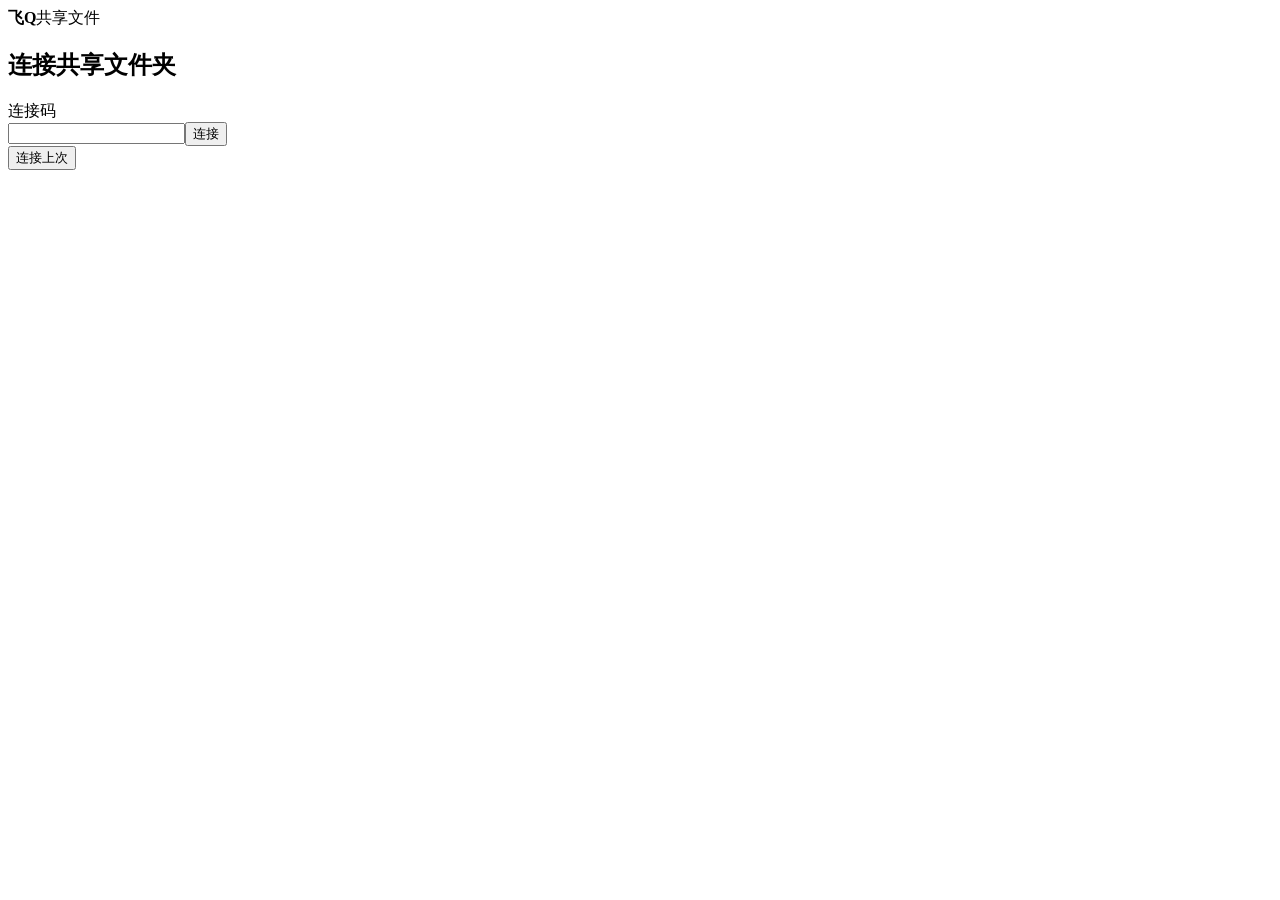
==== assets/tools/index.html @ e127e367 "fix(android,windows): 修复主列表保存资料堆叠与设备断线重连恢复并统一0.6.13" ====
<!doctype html>
<html lang="zh-CN">
<head>
  <meta charset="utf-8">
  <meta name="viewport" content="width=device-width,initial-scale=1,viewport-fit=cover">
  <meta name="color-scheme" content="light dark">
  <title>飞Q · 共享与远控</title>
  <link rel="stylesheet" href="/app.css">
  <script src="/app.js" defer></script>
</head>
<body>
  <main>
    <header class="topbar">
      <div><strong class="brand">飞Q</strong><span id="page-title">共享文件</span></div>
      <button id="disconnect" class="quiet" hidden>断开连接</button>
    </header>
    <p id="status" role="status" aria-live="polite" hidden></p>
    <section id="login" class="connect-panel">
      <h1 id="login-title">连接共享文件夹</h1>
      <form id="connect-form">
        <label for="code">连接码</label>
        <div class="connect-row"><input id="code" aria-label="6 位连接码" inputmode="numeric" pattern="[0-9]{6}" autocomplete="off" spellcheck="false" minlength="6" maxlength="6"><button id="connect" class="primary" type="submit">连接</button></div>
      </form>
      <button id="reconnect">连接上次</button>
    </section>
    <section id="files" hidden>
      <div class="file-toolbar"><nav id="breadcrumbs" aria-label="目录位置"></nav><button id="refresh">刷新</button></div>
      <label class="search-label" for="search">筛选当前文件夹</label>
      <input id="search" type="search" placeholder="输入文件名" autocomplete="off">
      <div class="list-heading"><span id="count">正在加载</span><span>只读共享</span></div>
      <div id="file-list"></div>
      <section id="player-panel" hidden>
        <div class="player-heading"><h2 id="player-title"></h2><button id="close-player">关闭播放</button></div>
        <video id="player" controls playsinline preload="auto"></video>
        <p id="player-error" role="alert"></p>
      </section>
    </section>
    <section id="remote" hidden>
      <div id="screen-wrap" tabindex="0" aria-label="远程画面"><div id="screen-stage"><img id="screen" alt="" draggable="false"></div></div>
      <aside id="control-panel">
        <p id="remote-error" role="alert" hidden></p>
        <div class="remote-toolbar">
          <button id="remote-disconnect">断开</button><button id="layout" aria-pressed="false">上下布局</button><button id="rotate" class="native-only">竖屏</button><button id="fullscreen">全屏</button>
          <button id="keyboard" aria-pressed="false">键盘</button><button id="panels">专注</button><button id="zoom">放大</button>
          <select id="display" aria-label="显示器" hidden></select>
        </div>
        <div class="remote-controls">
        <section id="phone-controls" hidden>
          <div class="phone-buttons"><button data-phone-key="back">返回</button><button data-phone-key="home">主页</button><button data-phone-key="recents">最近任务</button></div>
        </section>
        <section class="pointer-controls" aria-label="鼠标操作">
          <div class="pointer-pads">
            <div id="touchpad" role="application" aria-label="触控板：单指移动，轻点左键，双指上下滚动" tabindex="0"></div>
            <div id="wheel-pad" role="application" aria-label="滚轮：单指上下滑动，或按上下方向键滚动远程窗口" tabindex="0"><span aria-hidden="true">↑</span><span>滚轮</span><span aria-hidden="true">↓</span></div>
          </div>
          <div class="mouse-buttons"><button data-input="click">左键</button><button id="double-click">双击</button><button data-input="right">右键</button><button id="drag" aria-pressed="false">拖拽</button></div>
        </section>
        <section class="typing-controls" aria-label="键盘操作">
          <textarea id="remote-text" aria-label="输入到电脑" rows="3" maxlength="4000"></textarea>
          <div class="type-buttons"><button id="type-text" class="primary">输入文字</button><button data-key="enter">Enter</button><button data-key="newline">换行</button><button id="phone-enter" hidden>确认</button></div>
        </section>
        </div>
      <div class="shortcuts" aria-label="常用快捷键">
        <button data-key="escape">Esc</button><button data-key="tab">Tab</button><button data-key="backspace">退格</button><button data-key="selectall">全选</button><button data-key="copy">复制</button><button data-key="paste">粘贴</button><button data-key="undo">撤销</button><button data-key="find">查找</button><button data-key="switch">切换窗口</button><button data-key="up">↑</button><button data-key="down">↓</button><button data-key="left">←</button><button data-key="right">→</button><button data-key="pageup">上一页</button><button data-key="pagedown">下一页</button><button data-key="ctrlenter">Ctrl+Enter</button>
      </div>
      </aside>
      <button id="restore-panel" hidden>操作</button>
    </section>
  </main>
</body>
</html>
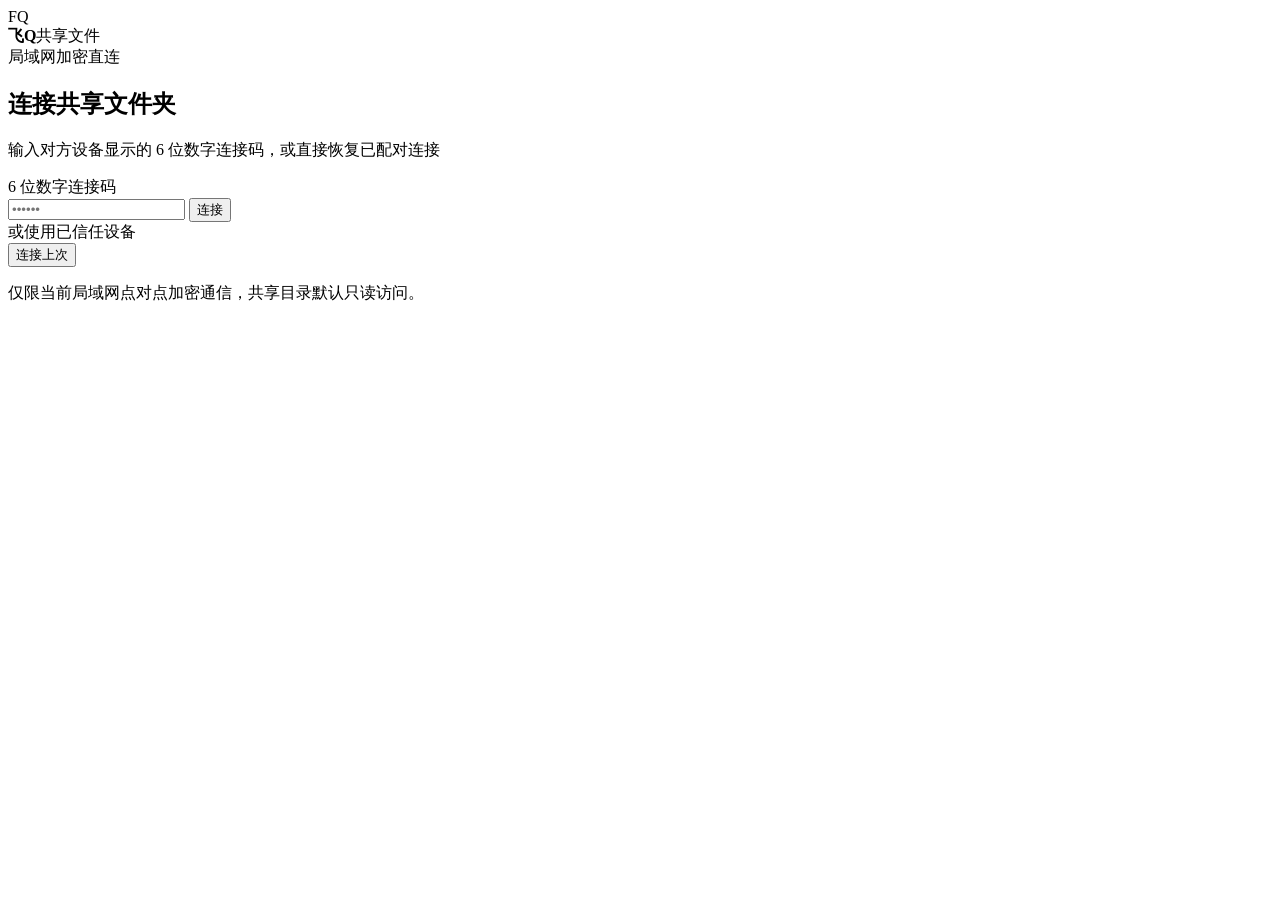
==== commit 7c18742f: "feat(network,ui): 美化共享文件夹与连接码界面并修复VPN在线状态同步" ====
--- a/assets/tools/index.html
+++ b/assets/tools/index.html
@@ -11,26 +11,42 @@
 <body>
   <main>
     <header class="topbar">
-      <div><strong class="brand">飞Q</strong><span id="page-title">共享文件</span></div>
+      <div class="brand-wrap">
+        <span class="brand-mark" aria-hidden="true">FQ</span>
+        <div class="brand-text"><strong class="brand">飞Q</strong><span id="page-title">共享文件</span></div>
+      </div>
       <button id="disconnect" class="quiet" hidden>断开连接</button>
     </header>
     <p id="status" role="status" aria-live="polite" hidden></p>
     <section id="login" class="connect-panel">
-      <h1 id="login-title">连接共享文件夹</h1>
+      <div class="connect-header">
+        <span class="connect-badge">局域网加密直连</span>
+        <h1 id="login-title">连接共享文件夹</h1>
+        <p id="login-desc" class="connect-desc">输入对方设备显示的 6 位数字连接码，或直接恢复已配对连接</p>
+      </div>
       <form id="connect-form">
-        <label for="code">连接码</label>
-        <div class="connect-row"><input id="code" aria-label="6 位连接码" inputmode="numeric" pattern="[0-9]{6}" autocomplete="off" spellcheck="false" minlength="6" maxlength="6"><button id="connect" class="primary" type="submit">连接</button></div>
+        <label for="code">6 位数字连接码</label>
+        <div class="connect-row">
+          <input id="code" aria-label="6 位连接码" inputmode="numeric" pattern="[0-9]{6}" placeholder="••••••" autocomplete="off" spellcheck="false" minlength="6" maxlength="6">
+          <button id="connect" class="primary" type="submit">连接</button>
+        </div>
       </form>
-      <button id="reconnect">连接上次</button>
+      <div class="connect-divider"><span>或使用已信任设备</span></div>
+      <button id="reconnect" type="button">连接上次</button>
+      <p class="connect-footnote">仅限当前局域网点对点加密通信，共享目录默认只读访问。</p>
     </section>
     <section id="files" hidden>
-      <div class="file-toolbar"><nav id="breadcrumbs" aria-label="目录位置"></nav><button id="refresh">刷新</button></div>
-      <label class="search-label" for="search">筛选当前文件夹</label>
-      <input id="search" type="search" placeholder="输入文件名" autocomplete="off">
-      <div class="list-heading"><span id="count">正在加载</span><span>只读共享</span></div>
+      <div class="files-header-card">
+        <div class="file-toolbar"><nav id="breadcrumbs" aria-label="目录位置"></nav><button id="refresh" type="button">刷新</button></div>
+        <div class="search-wrap">
+          <label class="search-label" for="search">筛选当前文件夹</label>
+          <input id="search" type="search" placeholder="输入文件名或文件夹名筛选…" autocomplete="off">
+        </div>
+      </div>
+      <div class="list-heading"><span id="count">正在加载</span><span class="readonly-pill">只读共享 · 双击目录进入</span></div>
       <div id="file-list"></div>
       <section id="player-panel" hidden>
-        <div class="player-heading"><h2 id="player-title"></h2><button id="close-player">关闭播放</button></div>
+        <div class="player-heading"><h2 id="player-title"></h2><button id="close-player" type="button">关闭播放</button></div>
         <video id="player" controls playsinline preload="auto"></video>
         <p id="player-error" role="alert"></p>
       </section>
@@ -41,7 +57,7 @@
         <p id="remote-error" role="alert" hidden></p>
         <div class="remote-toolbar">
           <button id="remote-disconnect">断开</button><button id="layout" aria-pressed="false">上下布局</button><button id="rotate" class="native-only">竖屏</button><button id="fullscreen">全屏</button>
-          <button id="keyboard" aria-pressed="false">键盘</button><button id="panels">专注</button><button id="zoom">放大</button>
+          <button id="keyboard" aria-pressed="false">键盘</button><button id="panels">专注</button><button id="zoom">放大</button><button id="fit-screen" title="完整显示远程桌面；满高模式可左右拖动画面">完整</button>
           <select id="display" aria-label="显示器" hidden></select>
         </div>
         <div class="remote-controls">
